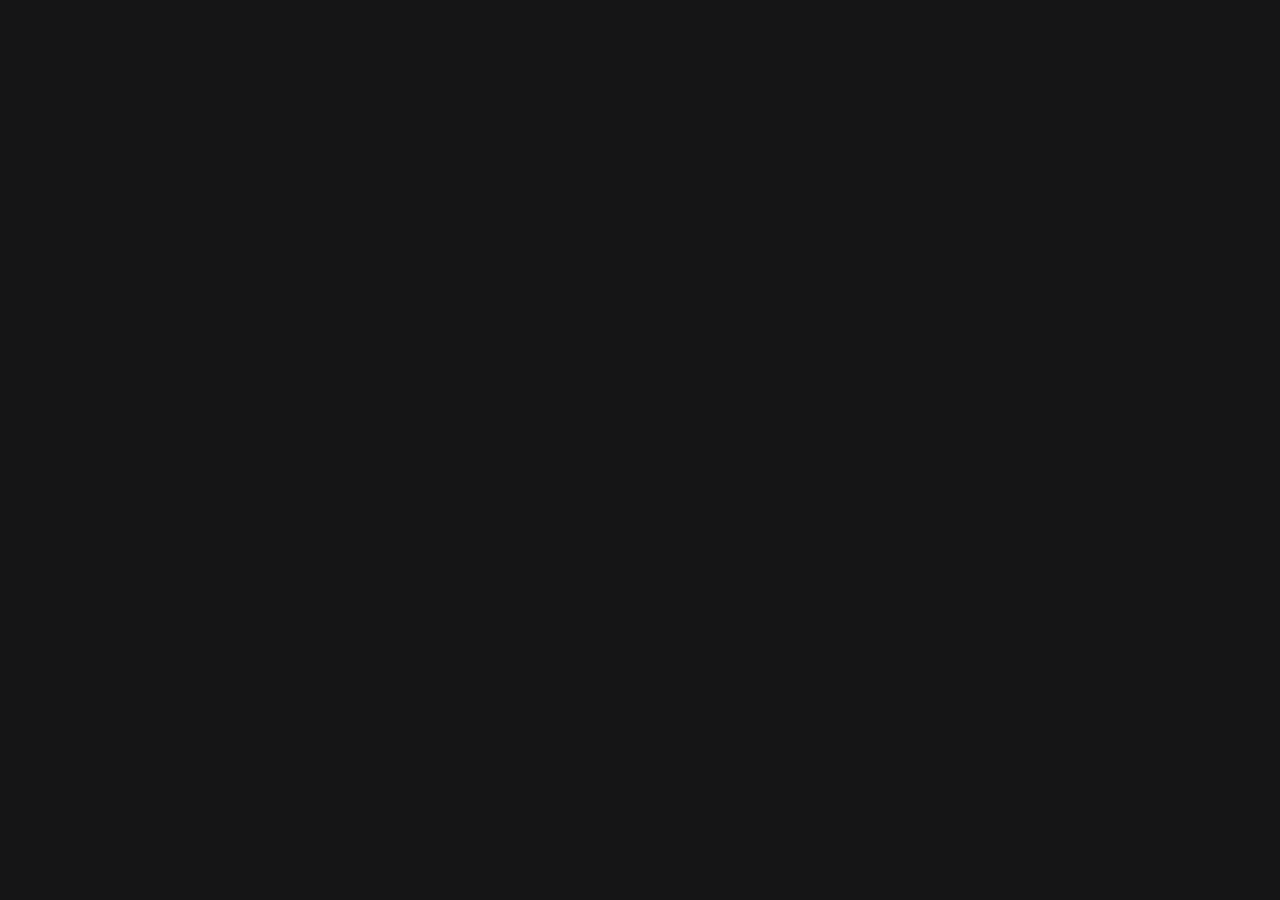
==== targaryen-family-tree-static/index.html @ f16cd8fd "Add static Angular build folder and update central menu link" ====
<!doctype html>
<html lang="en" data-beasties-container>
<head>
  <meta charset="utf-8">
  <title>TargaryenFamilyTree</title>
  <base href="/meusite/targaryen-family-tree/">
  <meta name="viewport" content="width=device-width, initial-scale=1">
  <link rel="icon" type="image/x-icon" href="favicon.ico">
<style>html,body{height:100%;margin:0;background:#151516}</style><link rel="stylesheet" href="styles-2ESSEHPA.css" media="print" onload="this.media='all'"><noscript><link rel="stylesheet" href="styles-2ESSEHPA.css"></noscript></head>
<body>
  <app-root></app-root>
<script src="polyfills-B6TNHZQ6.js" type="module"></script><script src="main-ZO7KCV4Q.js" type="module"></script></body>
</html>
---- targaryen-family-tree-static/styles-2ESSEHPA.css ----
html,body{height:100%;margin:0;background:#151516}
---- targaryen-family-tree-static/styles-2ESSEHPA.css ----
html,body{height:100%;margin:0;background:#151516}
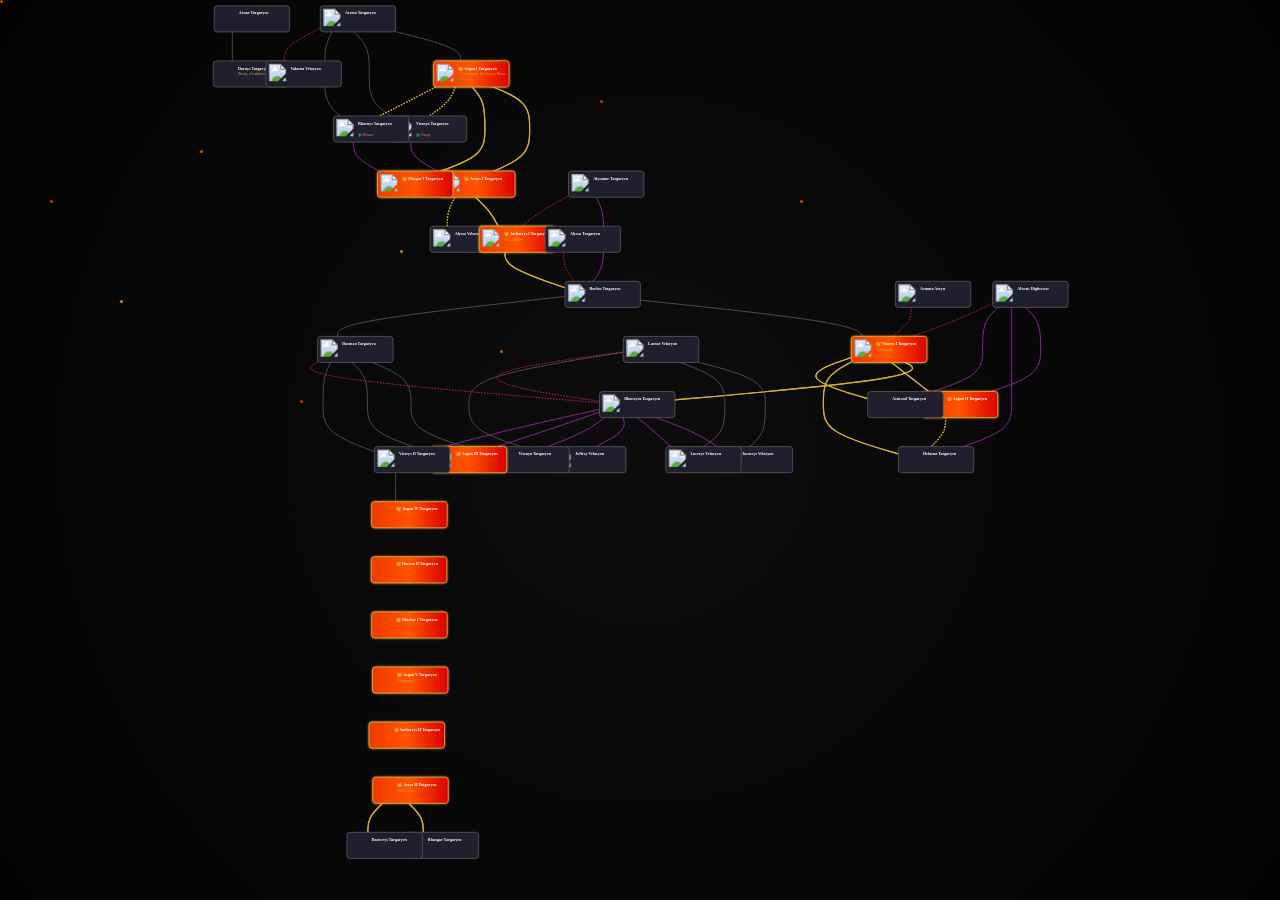
==== commit 9f61d73b: "ajuste no endereço da pagina" ====
--- a/targaryen-family-tree-static/index.html
+++ b/targaryen-family-tree-static/index.html
@@ -3,7 +3,7 @@
 <head>
   <meta charset="utf-8">
   <title>TargaryenFamilyTree</title>
-  <base href="/meusite/targaryen-family-tree/">
+  <base href="./">
   <meta name="viewport" content="width=device-width, initial-scale=1">
   <link rel="icon" type="image/x-icon" href="favicon.ico">
 <style>html,body{height:100%;margin:0;background:#151516}</style><link rel="stylesheet" href="styles-2ESSEHPA.css" media="print" onload="this.media='all'"><noscript><link rel="stylesheet" href="styles-2ESSEHPA.css"></noscript></head>
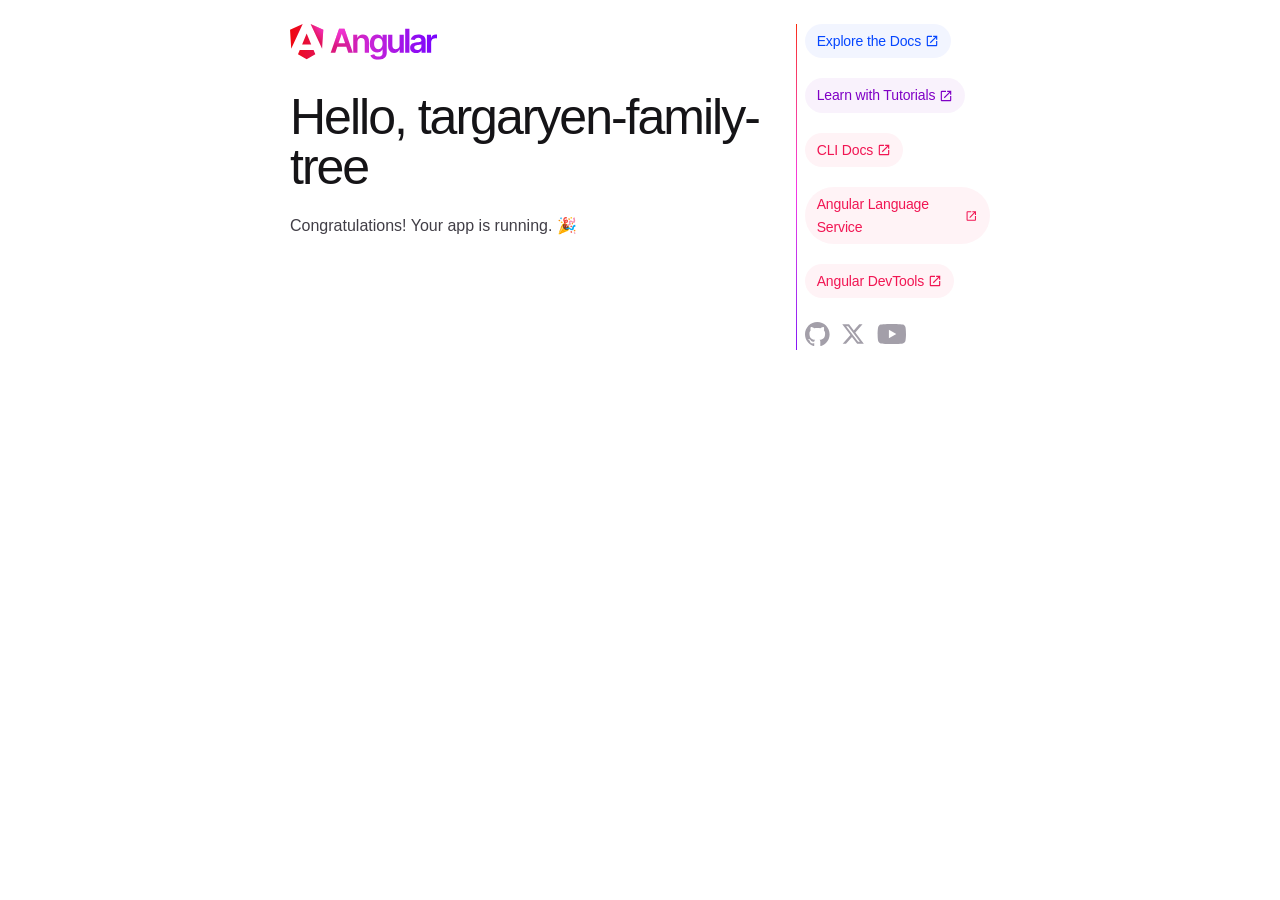
==== commit 4d7780e9: "Ajustes Targaryen Family Tree" ====
--- a/targaryen-family-tree-static/index.html
+++ b/targaryen-family-tree-static/index.html
@@ -1,13 +1,12 @@
-<!doctype html>
-<html lang="en" data-beasties-container>
-<head>
+<!DOCTYPE html><html lang="en" data-beasties-container><head>
   <meta charset="utf-8">
   <title>TargaryenFamilyTree</title>
   <base href="./">
   <meta name="viewport" content="width=device-width, initial-scale=1">
   <link rel="icon" type="image/x-icon" href="favicon.ico">
-<style>html,body{height:100%;margin:0;background:#151516}</style><link rel="stylesheet" href="styles-2ESSEHPA.css" media="print" onload="this.media='all'"><noscript><link rel="stylesheet" href="styles-2ESSEHPA.css"></noscript></head>
-<body>
-  <app-root></app-root>
-<script src="polyfills-B6TNHZQ6.js" type="module"></script><script src="main-ZO7KCV4Q.js" type="module"></script></body>
-</html>
+<link rel="stylesheet" href="./styles-5INURTSO.css"><style ng-app-id="ng">[_nghost-ng-c245922056]{--bright-blue: oklch(51.01% .274 263.83);--electric-violet: oklch(53.18% .28 296.97);--french-violet: oklch(47.66% .246 305.88);--vivid-pink: oklch(69.02% .277 332.77);--hot-red: oklch(61.42% .238 15.34);--orange-red: oklch(63.32% .24 31.68);--gray-900: oklch(19.37% .006 300.98);--gray-700: oklch(36.98% .014 302.71);--gray-400: oklch(70.9% .015 304.04);--red-to-pink-to-purple-vertical-gradient: linear-gradient( 180deg, var(--orange-red) 0%, var(--vivid-pink) 50%, var(--electric-violet) 100% );--red-to-pink-to-purple-horizontal-gradient: linear-gradient( 90deg, var(--orange-red) 0%, var(--vivid-pink) 50%, var(--electric-violet) 100% );--pill-accent: var(--bright-blue);font-family:Inter,-apple-system,BlinkMacSystemFont,Segoe UI,Roboto,Helvetica,Arial,sans-serif,"Apple Color Emoji","Segoe UI Emoji",Segoe UI Symbol;box-sizing:border-box;-webkit-font-smoothing:antialiased;-moz-osx-font-smoothing:grayscale}h1[_ngcontent-ng-c245922056]{font-size:3.125rem;color:var(--gray-900);font-weight:500;line-height:100%;letter-spacing:-.125rem;margin:0;font-family:Inter Tight,-apple-system,BlinkMacSystemFont,Segoe UI,Roboto,Helvetica,Arial,sans-serif,"Apple Color Emoji","Segoe UI Emoji",Segoe UI Symbol}p[_ngcontent-ng-c245922056]{margin:0;color:var(--gray-700)}main[_ngcontent-ng-c245922056]{width:100%;min-height:100%;display:flex;justify-content:center;align-items:center;padding:1rem;box-sizing:inherit;position:relative}.angular-logo[_ngcontent-ng-c245922056]{max-width:9.2rem}.content[_ngcontent-ng-c245922056]{display:flex;justify-content:space-around;width:100%;max-width:700px;margin-bottom:3rem}.content[_ngcontent-ng-c245922056]   h1[_ngcontent-ng-c245922056]{margin-top:1.75rem}.content[_ngcontent-ng-c245922056]   p[_ngcontent-ng-c245922056]{margin-top:1.5rem}.divider[_ngcontent-ng-c245922056]{width:1px;background:var(--red-to-pink-to-purple-vertical-gradient);margin-inline:.5rem}.pill-group[_ngcontent-ng-c245922056]{display:flex;flex-direction:column;align-items:start;flex-wrap:wrap;gap:1.25rem}.pill[_ngcontent-ng-c245922056]{display:flex;align-items:center;--pill-accent: var(--bright-blue);background:color-mix(in srgb,var(--pill-accent) 5%,transparent);color:var(--pill-accent);padding-inline:.75rem;padding-block:.375rem;border-radius:2.75rem;border:0;transition:background .3s ease;font-family:var(--inter-font);font-size:.875rem;font-style:normal;font-weight:500;line-height:1.4rem;letter-spacing:-.00875rem;text-decoration:none}.pill[_ngcontent-ng-c245922056]:hover{background:color-mix(in srgb,var(--pill-accent) 15%,transparent)}.pill-group[_ngcontent-ng-c245922056]   .pill[_ngcontent-ng-c245922056]:nth-child(6n+1){--pill-accent: var(--bright-blue)}.pill-group[_ngcontent-ng-c245922056]   .pill[_ngcontent-ng-c245922056]:nth-child(6n+2){--pill-accent: var(--french-violet)}.pill-group[_ngcontent-ng-c245922056]   .pill[_ngcontent-ng-c245922056]:nth-child(6n+3), .pill-group[_ngcontent-ng-c245922056]   .pill[_ngcontent-ng-c245922056]:nth-child(6n+4), .pill-group[_ngcontent-ng-c245922056]   .pill[_ngcontent-ng-c245922056]:nth-child(6n+5){--pill-accent: var(--hot-red)}.pill-group[_ngcontent-ng-c245922056]   svg[_ngcontent-ng-c245922056]{margin-inline-start:.25rem}.social-links[_ngcontent-ng-c245922056]{display:flex;align-items:center;gap:.73rem;margin-top:1.5rem}.social-links[_ngcontent-ng-c245922056]   path[_ngcontent-ng-c245922056]{transition:fill .3s ease;fill:var(--gray-400)}.social-links[_ngcontent-ng-c245922056]   a[_ngcontent-ng-c245922056]:hover   svg[_ngcontent-ng-c245922056]   path[_ngcontent-ng-c245922056]{fill:var(--gray-900)}@media screen and (max-width: 650px){.content[_ngcontent-ng-c245922056]{flex-direction:column;width:max-content}.divider[_ngcontent-ng-c245922056]{height:1px;width:100%;background:var(--red-to-pink-to-purple-horizontal-gradient);margin-block:1.5rem}}</style></head>
+<body><!--nghm-->
+  <app-root ng-version="19.2.18" _nghost-ng-c245922056 ngh="0" ng-server-context="ssg"><main _ngcontent-ng-c245922056 class="main"><div _ngcontent-ng-c245922056 class="content"><div _ngcontent-ng-c245922056 class="left-side"><svg _ngcontent-ng-c245922056="" xmlns="http://www.w3.org/2000/svg" viewBox="0 0 982 239" fill="none" class="angular-logo"><g _ngcontent-ng-c245922056="" clip-path="url(#a)"><path _ngcontent-ng-c245922056="" fill="url(#b)" d="M388.676 191.625h30.849L363.31 31.828h-35.758l-56.215 159.797h30.848l13.174-39.356h60.061l13.256 39.356Zm-65.461-62.675 21.602-64.311h1.227l21.602 64.311h-44.431Zm126.831-7.527v70.202h-28.23V71.839h27.002v20.374h1.392c2.782-6.71 7.2-12.028 13.255-15.956 6.056-3.927 13.584-5.89 22.503-5.89 8.264 0 15.465 1.8 21.684 5.318 6.137 3.518 10.964 8.673 14.319 15.382 3.437 6.71 5.074 14.81 4.992 24.383v76.175h-28.23v-71.92c0-8.019-2.046-14.237-6.219-18.819-4.173-4.5-9.819-6.791-17.102-6.791-4.91 0-9.328 1.063-13.174 3.272-3.846 2.128-6.792 5.237-9.001 9.328-2.046 4.009-3.191 8.918-3.191 14.728ZM589.233 239c-10.147 0-18.82-1.391-26.103-4.091-7.282-2.7-13.092-6.382-17.511-10.964-4.418-4.582-7.528-9.655-9.164-15.219l25.448-6.136c1.145 2.372 2.782 4.663 4.991 6.954 2.209 2.291 5.155 4.255 8.837 5.81 3.683 1.554 8.428 2.291 14.074 2.291 8.019 0 14.647-1.964 19.884-5.81 5.237-3.845 7.856-10.227 7.856-19.064v-22.665h-1.391c-1.473 2.946-3.601 5.892-6.383 9.001-2.782 3.109-6.464 5.645-10.965 7.691-4.582 2.046-10.228 3.109-17.101 3.109-9.165 0-17.511-2.209-25.039-6.545-7.446-4.337-13.42-10.883-17.757-19.474-4.418-8.673-6.628-19.473-6.628-32.565 0-13.091 2.21-24.301 6.628-33.383 4.419-9.082 10.311-15.955 17.839-20.7 7.528-4.746 15.874-7.037 25.039-7.037 7.037 0 12.846 1.145 17.347 3.518 4.582 2.373 8.182 5.236 10.883 8.51 2.7 3.272 4.746 6.382 6.137 9.327h1.554v-19.8h27.821v121.749c0 10.228-2.454 18.737-7.364 25.447-4.91 6.709-11.538 11.7-20.048 15.055-8.509 3.355-18.165 4.991-28.884 4.991Zm.245-71.266c5.974 0 11.047-1.473 15.302-4.337 4.173-2.945 7.446-7.118 9.573-12.519 2.21-5.482 3.274-12.027 3.274-19.637 0-7.609-1.064-14.155-3.274-19.8-2.127-5.646-5.318-10.064-9.491-13.255-4.174-3.11-9.329-4.746-15.384-4.746s-11.537 1.636-15.792 4.91c-4.173 3.272-7.365 7.772-9.492 13.418-2.128 5.727-3.191 12.191-3.191 19.392 0 7.2 1.063 13.745 3.273 19.228 2.127 5.482 5.318 9.736 9.573 12.764 4.174 3.027 9.41 4.582 15.629 4.582Zm141.56-26.51V71.839h28.23v119.786h-27.412v-21.273h-1.227c-2.7 6.709-7.119 12.191-13.338 16.446-6.137 4.255-13.747 6.382-22.748 6.382-7.855 0-14.81-1.718-20.783-5.237-5.974-3.518-10.72-8.591-14.075-15.382-3.355-6.709-5.073-14.891-5.073-24.464V71.839h28.312v71.921c0 7.609 2.046 13.664 6.219 18.083 4.173 4.5 9.655 6.709 16.365 6.709 4.173 0 8.183-.982 12.111-3.028 3.927-2.045 7.118-5.072 9.655-9.082 2.537-4.091 3.764-9.164 3.764-15.218Zm65.707-109.395v159.796h-28.23V31.828h28.23Zm44.841 162.169c-7.61 0-14.402-1.391-20.457-4.091-6.055-2.7-10.883-6.791-14.32-12.109-3.518-5.319-5.237-11.946-5.237-19.801 0-6.791 1.228-12.355 3.765-16.773 2.536-4.419 5.891-7.937 10.228-10.637 4.337-2.618 9.164-4.664 14.647-6.055 5.4-1.391 11.046-2.373 16.856-3.027 7.037-.737 12.683-1.391 17.102-1.964 4.337-.573 7.528-1.555 9.574-2.782 1.963-1.309 3.027-3.273 3.027-5.973v-.491c0-5.891-1.718-10.391-5.237-13.664-3.518-3.191-8.51-4.828-15.056-4.828-6.955 0-12.356 1.473-16.447 4.5-4.009 3.028-6.71 6.546-8.183 10.719l-26.348-3.764c2.046-7.282 5.483-13.336 10.31-18.328 4.746-4.909 10.638-8.59 17.511-11.045 6.955-2.455 14.565-3.682 22.912-3.682 5.809 0 11.537.654 17.265 2.045s10.965 3.6 15.711 6.71c4.746 3.109 8.51 7.282 11.455 12.6 2.864 5.318 4.337 11.946 4.337 19.883v80.184h-27.166v-16.446h-.9c-1.719 3.355-4.092 6.464-7.201 9.328-3.109 2.864-6.955 5.237-11.619 6.955-4.828 1.718-10.229 2.536-16.529 2.536Zm7.364-20.701c5.646 0 10.556-1.145 14.729-3.354 4.173-2.291 7.364-5.237 9.655-9.001 2.292-3.763 3.355-7.854 3.355-12.273v-14.155c-.9.737-2.373 1.391-4.5 2.046-2.128.654-4.419 1.145-7.037 1.636-2.619.491-5.155.9-7.692 1.227-2.537.328-4.746.655-6.628.901-4.173.572-8.019 1.472-11.292 2.781-3.355 1.31-5.973 3.11-7.855 5.401-1.964 2.291-2.864 5.318-2.864 8.918 0 5.237 1.882 9.164 5.728 11.782 3.682 2.782 8.51 4.091 14.401 4.091Zm64.643 18.328V71.839h27.412v19.965h1.227c2.21-6.955 5.974-12.274 11.292-16.038 5.319-3.763 11.456-5.645 18.329-5.645 1.555 0 3.355.082 5.237.163 1.964.164 3.601.328 4.91.573v25.938c-1.227-.41-3.109-.819-5.646-1.146a58.814 58.814 0 0 0-7.446-.49c-5.155 0-9.738 1.145-13.829 3.354-4.091 2.209-7.282 5.236-9.655 9.164-2.373 3.927-3.519 8.427-3.519 13.5v70.448h-28.312ZM222.077 39.192l-8.019 125.923L137.387 0l84.69 39.192Zm-53.105 162.825-57.933 33.056-57.934-33.056 11.783-28.556h92.301l11.783 28.556ZM111.039 62.675l30.357 73.803H80.681l30.358-73.803ZM7.937 165.115 0 39.192 84.69 0 7.937 165.115Z"/><path _ngcontent-ng-c245922056="" fill="url(#c)" d="M388.676 191.625h30.849L363.31 31.828h-35.758l-56.215 159.797h30.848l13.174-39.356h60.061l13.256 39.356Zm-65.461-62.675 21.602-64.311h1.227l21.602 64.311h-44.431Zm126.831-7.527v70.202h-28.23V71.839h27.002v20.374h1.392c2.782-6.71 7.2-12.028 13.255-15.956 6.056-3.927 13.584-5.89 22.503-5.89 8.264 0 15.465 1.8 21.684 5.318 6.137 3.518 10.964 8.673 14.319 15.382 3.437 6.71 5.074 14.81 4.992 24.383v76.175h-28.23v-71.92c0-8.019-2.046-14.237-6.219-18.819-4.173-4.5-9.819-6.791-17.102-6.791-4.91 0-9.328 1.063-13.174 3.272-3.846 2.128-6.792 5.237-9.001 9.328-2.046 4.009-3.191 8.918-3.191 14.728ZM589.233 239c-10.147 0-18.82-1.391-26.103-4.091-7.282-2.7-13.092-6.382-17.511-10.964-4.418-4.582-7.528-9.655-9.164-15.219l25.448-6.136c1.145 2.372 2.782 4.663 4.991 6.954 2.209 2.291 5.155 4.255 8.837 5.81 3.683 1.554 8.428 2.291 14.074 2.291 8.019 0 14.647-1.964 19.884-5.81 5.237-3.845 7.856-10.227 7.856-19.064v-22.665h-1.391c-1.473 2.946-3.601 5.892-6.383 9.001-2.782 3.109-6.464 5.645-10.965 7.691-4.582 2.046-10.228 3.109-17.101 3.109-9.165 0-17.511-2.209-25.039-6.545-7.446-4.337-13.42-10.883-17.757-19.474-4.418-8.673-6.628-19.473-6.628-32.565 0-13.091 2.21-24.301 6.628-33.383 4.419-9.082 10.311-15.955 17.839-20.7 7.528-4.746 15.874-7.037 25.039-7.037 7.037 0 12.846 1.145 17.347 3.518 4.582 2.373 8.182 5.236 10.883 8.51 2.7 3.272 4.746 6.382 6.137 9.327h1.554v-19.8h27.821v121.749c0 10.228-2.454 18.737-7.364 25.447-4.91 6.709-11.538 11.7-20.048 15.055-8.509 3.355-18.165 4.991-28.884 4.991Zm.245-71.266c5.974 0 11.047-1.473 15.302-4.337 4.173-2.945 7.446-7.118 9.573-12.519 2.21-5.482 3.274-12.027 3.274-19.637 0-7.609-1.064-14.155-3.274-19.8-2.127-5.646-5.318-10.064-9.491-13.255-4.174-3.11-9.329-4.746-15.384-4.746s-11.537 1.636-15.792 4.91c-4.173 3.272-7.365 7.772-9.492 13.418-2.128 5.727-3.191 12.191-3.191 19.392 0 7.2 1.063 13.745 3.273 19.228 2.127 5.482 5.318 9.736 9.573 12.764 4.174 3.027 9.41 4.582 15.629 4.582Zm141.56-26.51V71.839h28.23v119.786h-27.412v-21.273h-1.227c-2.7 6.709-7.119 12.191-13.338 16.446-6.137 4.255-13.747 6.382-22.748 6.382-7.855 0-14.81-1.718-20.783-5.237-5.974-3.518-10.72-8.591-14.075-15.382-3.355-6.709-5.073-14.891-5.073-24.464V71.839h28.312v71.921c0 7.609 2.046 13.664 6.219 18.083 4.173 4.5 9.655 6.709 16.365 6.709 4.173 0 8.183-.982 12.111-3.028 3.927-2.045 7.118-5.072 9.655-9.082 2.537-4.091 3.764-9.164 3.764-15.218Zm65.707-109.395v159.796h-28.23V31.828h28.23Zm44.841 162.169c-7.61 0-14.402-1.391-20.457-4.091-6.055-2.7-10.883-6.791-14.32-12.109-3.518-5.319-5.237-11.946-5.237-19.801 0-6.791 1.228-12.355 3.765-16.773 2.536-4.419 5.891-7.937 10.228-10.637 4.337-2.618 9.164-4.664 14.647-6.055 5.4-1.391 11.046-2.373 16.856-3.027 7.037-.737 12.683-1.391 17.102-1.964 4.337-.573 7.528-1.555 9.574-2.782 1.963-1.309 3.027-3.273 3.027-5.973v-.491c0-5.891-1.718-10.391-5.237-13.664-3.518-3.191-8.51-4.828-15.056-4.828-6.955 0-12.356 1.473-16.447 4.5-4.009 3.028-6.71 6.546-8.183 10.719l-26.348-3.764c2.046-7.282 5.483-13.336 10.31-18.328 4.746-4.909 10.638-8.59 17.511-11.045 6.955-2.455 14.565-3.682 22.912-3.682 5.809 0 11.537.654 17.265 2.045s10.965 3.6 15.711 6.71c4.746 3.109 8.51 7.282 11.455 12.6 2.864 5.318 4.337 11.946 4.337 19.883v80.184h-27.166v-16.446h-.9c-1.719 3.355-4.092 6.464-7.201 9.328-3.109 2.864-6.955 5.237-11.619 6.955-4.828 1.718-10.229 2.536-16.529 2.536Zm7.364-20.701c5.646 0 10.556-1.145 14.729-3.354 4.173-2.291 7.364-5.237 9.655-9.001 2.292-3.763 3.355-7.854 3.355-12.273v-14.155c-.9.737-2.373 1.391-4.5 2.046-2.128.654-4.419 1.145-7.037 1.636-2.619.491-5.155.9-7.692 1.227-2.537.328-4.746.655-6.628.901-4.173.572-8.019 1.472-11.292 2.781-3.355 1.31-5.973 3.11-7.855 5.401-1.964 2.291-2.864 5.318-2.864 8.918 0 5.237 1.882 9.164 5.728 11.782 3.682 2.782 8.51 4.091 14.401 4.091Zm64.643 18.328V71.839h27.412v19.965h1.227c2.21-6.955 5.974-12.274 11.292-16.038 5.319-3.763 11.456-5.645 18.329-5.645 1.555 0 3.355.082 5.237.163 1.964.164 3.601.328 4.91.573v25.938c-1.227-.41-3.109-.819-5.646-1.146a58.814 58.814 0 0 0-7.446-.49c-5.155 0-9.738 1.145-13.829 3.354-4.091 2.209-7.282 5.236-9.655 9.164-2.373 3.927-3.519 8.427-3.519 13.5v70.448h-28.312ZM222.077 39.192l-8.019 125.923L137.387 0l84.69 39.192Zm-53.105 162.825-57.933 33.056-57.934-33.056 11.783-28.556h92.301l11.783 28.556ZM111.039 62.675l30.357 73.803H80.681l30.358-73.803ZM7.937 165.115 0 39.192 84.69 0 7.937 165.115Z"/></g><defs _ngcontent-ng-c245922056=""><radialGradient _ngcontent-ng-c245922056="" id="c" cx="0" cy="0" r="1" gradientTransform="rotate(118.122 171.182 60.81) scale(205.794)" gradientUnits="userSpaceOnUse"><stop _ngcontent-ng-c245922056="" stop-color="#FF41F8"/><stop _ngcontent-ng-c245922056="" offset=".707" stop-color="#FF41F8" stop-opacity=".5"/><stop _ngcontent-ng-c245922056="" offset="1" stop-color="#FF41F8" stop-opacity="0"/></radialGradient><linearGradient _ngcontent-ng-c245922056="" id="b" x1="0" x2="982" y1="192" y2="192" gradientUnits="userSpaceOnUse"><stop _ngcontent-ng-c245922056="" stop-color="#F0060B"/><stop _ngcontent-ng-c245922056="" offset="0" stop-color="#F0070C"/><stop _ngcontent-ng-c245922056="" offset=".526" stop-color="#CC26D5"/><stop _ngcontent-ng-c245922056="" offset="1" stop-color="#7702FF"/></linearGradient><clipPath _ngcontent-ng-c245922056="" id="a"><path _ngcontent-ng-c245922056="" fill="#fff" d="M0 0h982v239H0z"/></clipPath></defs></svg><h1 _ngcontent-ng-c245922056>Hello, targaryen-family-tree</h1><p _ngcontent-ng-c245922056>Congratulations! Your app is running. 🎉</p></div><div _ngcontent-ng-c245922056 role="separator" aria-label="Divider" class="divider"></div><div _ngcontent-ng-c245922056 class="right-side"><div _ngcontent-ng-c245922056 class="pill-group"><a _ngcontent-ng-c245922056 target="_blank" rel="noopener" class="pill" href="https://angular.dev"><span _ngcontent-ng-c245922056>Explore the Docs</span><svg _ngcontent-ng-c245922056="" xmlns="http://www.w3.org/2000/svg" height="14" viewBox="0 -960 960 960" width="14" fill="currentColor"><path _ngcontent-ng-c245922056="" d="M200-120q-33 0-56.5-23.5T120-200v-560q0-33 23.5-56.5T200-840h280v80H200v560h560v-280h80v280q0 33-23.5 56.5T760-120H200Zm188-212-56-56 372-372H560v-80h280v280h-80v-144L388-332Z"/></svg></a><a _ngcontent-ng-c245922056 target="_blank" rel="noopener" class="pill" href="https://angular.dev/tutorials"><span _ngcontent-ng-c245922056>Learn with Tutorials</span><svg _ngcontent-ng-c245922056="" xmlns="http://www.w3.org/2000/svg" height="14" viewBox="0 -960 960 960" width="14" fill="currentColor"><path _ngcontent-ng-c245922056="" d="M200-120q-33 0-56.5-23.5T120-200v-560q0-33 23.5-56.5T200-840h280v80H200v560h560v-280h80v280q0 33-23.5 56.5T760-120H200Zm188-212-56-56 372-372H560v-80h280v280h-80v-144L388-332Z"/></svg></a><a _ngcontent-ng-c245922056 target="_blank" rel="noopener" class="pill" href="https://angular.dev/tools/cli"><span _ngcontent-ng-c245922056>CLI Docs</span><svg _ngcontent-ng-c245922056="" xmlns="http://www.w3.org/2000/svg" height="14" viewBox="0 -960 960 960" width="14" fill="currentColor"><path _ngcontent-ng-c245922056="" d="M200-120q-33 0-56.5-23.5T120-200v-560q0-33 23.5-56.5T200-840h280v80H200v560h560v-280h80v280q0 33-23.5 56.5T760-120H200Zm188-212-56-56 372-372H560v-80h280v280h-80v-144L388-332Z"/></svg></a><a _ngcontent-ng-c245922056 target="_blank" rel="noopener" class="pill" href="https://angular.dev/tools/language-service"><span _ngcontent-ng-c245922056>Angular Language Service</span><svg _ngcontent-ng-c245922056="" xmlns="http://www.w3.org/2000/svg" height="14" viewBox="0 -960 960 960" width="14" fill="currentColor"><path _ngcontent-ng-c245922056="" d="M200-120q-33 0-56.5-23.5T120-200v-560q0-33 23.5-56.5T200-840h280v80H200v560h560v-280h80v280q0 33-23.5 56.5T760-120H200Zm188-212-56-56 372-372H560v-80h280v280h-80v-144L388-332Z"/></svg></a><a _ngcontent-ng-c245922056 target="_blank" rel="noopener" class="pill" href="https://angular.dev/tools/devtools"><span _ngcontent-ng-c245922056>Angular DevTools</span><svg _ngcontent-ng-c245922056="" xmlns="http://www.w3.org/2000/svg" height="14" viewBox="0 -960 960 960" width="14" fill="currentColor"><path _ngcontent-ng-c245922056="" d="M200-120q-33 0-56.5-23.5T120-200v-560q0-33 23.5-56.5T200-840h280v80H200v560h560v-280h80v280q0 33-23.5 56.5T760-120H200Zm188-212-56-56 372-372H560v-80h280v280h-80v-144L388-332Z"/></svg></a><!----></div><div _ngcontent-ng-c245922056 class="social-links"><a _ngcontent-ng-c245922056 href="https://github.com/angular/angular" aria-label="Github" target="_blank" rel="noopener"><svg _ngcontent-ng-c245922056="" width="25" height="24" viewBox="0 0 25 24" fill="none" xmlns="http://www.w3.org/2000/svg" alt="Github"><path _ngcontent-ng-c245922056="" d="M12.3047 0C5.50634 0 0 5.50942 0 12.3047C0 17.7423 3.52529 22.3535 8.41332 23.9787C9.02856 24.0946 9.25414 23.7142 9.25414 23.3871C9.25414 23.0949 9.24389 22.3207 9.23876 21.2953C5.81601 22.0377 5.09414 19.6444 5.09414 19.6444C4.53427 18.2243 3.72524 17.8449 3.72524 17.8449C2.61064 17.082 3.81137 17.0973 3.81137 17.0973C5.04697 17.1835 5.69604 18.3647 5.69604 18.3647C6.79321 20.2463 8.57636 19.7029 9.27978 19.3881C9.39052 18.5924 9.70736 18.0499 10.0591 17.7423C7.32641 17.4347 4.45429 16.3765 4.45429 11.6618C4.45429 10.3185 4.9311 9.22133 5.72065 8.36C5.58222 8.04931 5.16694 6.79833 5.82831 5.10337C5.82831 5.10337 6.85883 4.77319 9.2121 6.36459C10.1965 6.09082 11.2424 5.95546 12.2883 5.94931C13.3342 5.95546 14.3801 6.09082 15.3644 6.36459C17.7023 4.77319 18.7328 5.10337 18.7328 5.10337C19.3942 6.79833 18.9789 8.04931 18.8559 8.36C19.6403 9.22133 20.1171 10.3185 20.1171 11.6618C20.1171 16.3888 17.2409 17.4296 14.5031 17.7321C14.9338 18.1012 15.3337 18.8559 15.3337 20.0084C15.3337 21.6552 15.3183 22.978 15.3183 23.3779C15.3183 23.7009 15.5336 24.0854 16.1642 23.9623C21.0871 22.3484 24.6094 17.7341 24.6094 12.3047C24.6094 5.50942 19.0999 0 12.3047 0Z"/></svg></a><a _ngcontent-ng-c245922056 href="https://twitter.com/angular" aria-label="Twitter" target="_blank" rel="noopener"><svg _ngcontent-ng-c245922056="" width="24" height="24" viewBox="0 0 24 24" fill="none" xmlns="http://www.w3.org/2000/svg" alt="Twitter"><path _ngcontent-ng-c245922056="" d="M18.244 2.25h3.308l-7.227 8.26 8.502 11.24H16.17l-5.214-6.817L4.99 21.75H1.68l7.73-8.835L1.254 2.25H8.08l4.713 6.231zm-1.161 17.52h1.833L7.084 4.126H5.117z"/></svg></a><a _ngcontent-ng-c245922056 href="https://www.youtube.com/channel/UCbn1OgGei-DV7aSRo_HaAiw" aria-label="Youtube" target="_blank" rel="noopener"><svg _ngcontent-ng-c245922056="" width="29" height="20" viewBox="0 0 29 20" fill="none" xmlns="http://www.w3.org/2000/svg" alt="Youtube"><path _ngcontent-ng-c245922056="" fill-rule="evenodd" clip-rule="evenodd" d="M27.4896 1.52422C27.9301 1.96749 28.2463 2.51866 28.4068 3.12258C29.0004 5.35161 29.0004 10 29.0004 10C29.0004 10 29.0004 14.6484 28.4068 16.8774C28.2463 17.4813 27.9301 18.0325 27.4896 18.4758C27.0492 18.9191 26.5 19.2389 25.8972 19.4032C23.6778 20 14.8068 20 14.8068 20C14.8068 20 5.93586 20 3.71651 19.4032C3.11363 19.2389 2.56449 18.9191 2.12405 18.4758C1.68361 18.0325 1.36732 17.4813 1.20683 16.8774C0.613281 14.6484 0.613281 10 0.613281 10C0.613281 10 0.613281 5.35161 1.20683 3.12258C1.36732 2.51866 1.68361 1.96749 2.12405 1.52422C2.56449 1.08095 3.11363 0.76113 3.71651 0.596774C5.93586 0 14.8068 0 14.8068 0C14.8068 0 23.6778 0 25.8972 0.596774C26.5 0.76113 27.0492 1.08095 27.4896 1.52422ZM19.3229 10L11.9036 5.77905V14.221L19.3229 10Z"/></svg></a></div></div></div></main><router-outlet _ngcontent-ng-c245922056></router-outlet><!----></app-root>
+<script src="./polyfills-B6TNHZQ6.js" type="module"></script><script src="./main-GYUIXG74.js" type="module"></script>
+
+<script id="ng-state" type="application/json">{"__nghData__":[{"t":{"27":"t0"},"c":{"27":[{"i":"t0","r":1,"x":5}],"38":[]}}]}</script></body></html>
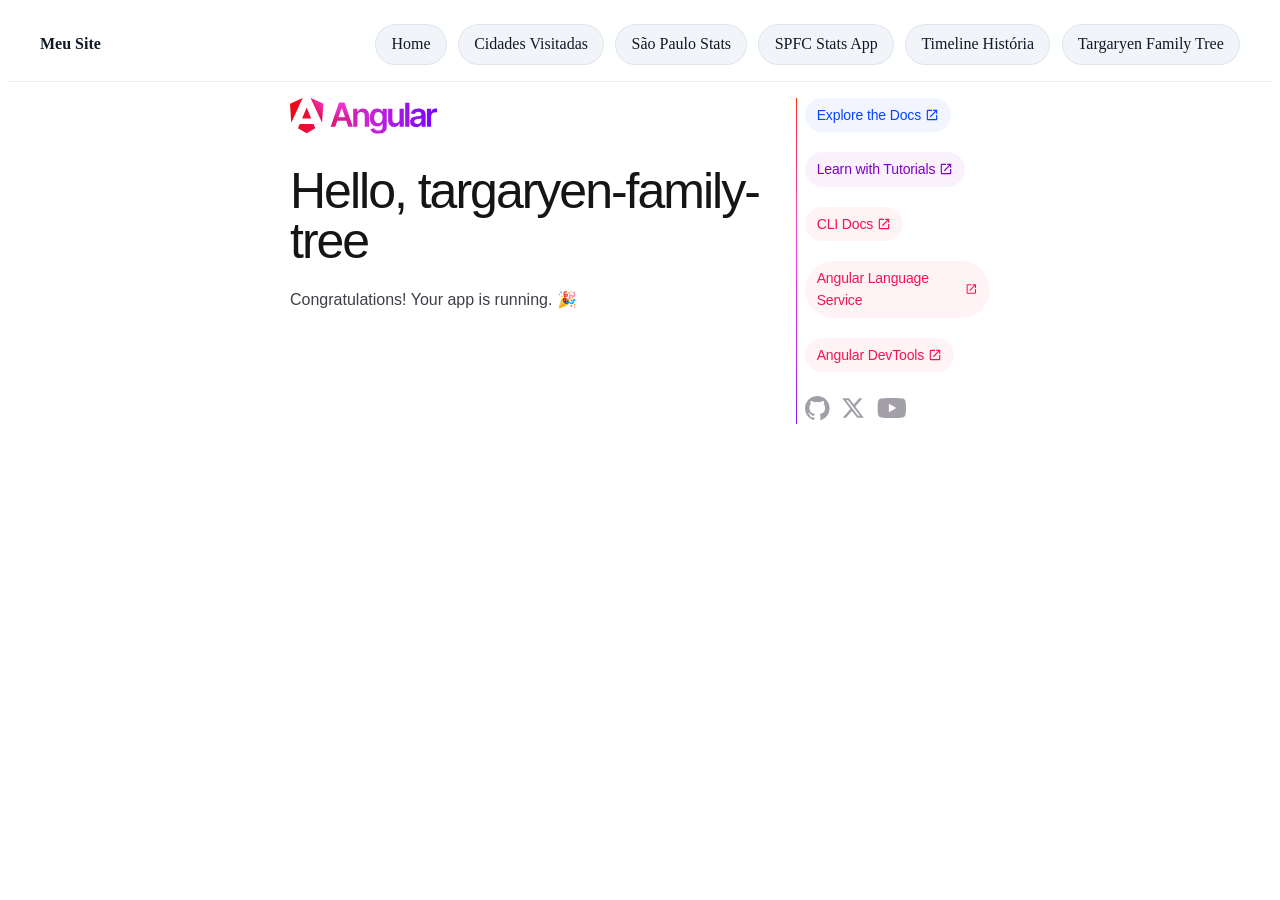
==== commit f6a53706: "barra superior e todos os subsites" ====
--- a/targaryen-family-tree-static/index.html
+++ b/targaryen-family-tree-static/index.html
@@ -4,8 +4,31 @@
   <base href="./">
   <meta name="viewport" content="width=device-width, initial-scale=1">
   <link rel="icon" type="image/x-icon" href="favicon.ico">
-<link rel="stylesheet" href="./styles-5INURTSO.css"><style ng-app-id="ng">[_nghost-ng-c245922056]{--bright-blue: oklch(51.01% .274 263.83);--electric-violet: oklch(53.18% .28 296.97);--french-violet: oklch(47.66% .246 305.88);--vivid-pink: oklch(69.02% .277 332.77);--hot-red: oklch(61.42% .238 15.34);--orange-red: oklch(63.32% .24 31.68);--gray-900: oklch(19.37% .006 300.98);--gray-700: oklch(36.98% .014 302.71);--gray-400: oklch(70.9% .015 304.04);--red-to-pink-to-purple-vertical-gradient: linear-gradient( 180deg, var(--orange-red) 0%, var(--vivid-pink) 50%, var(--electric-violet) 100% );--red-to-pink-to-purple-horizontal-gradient: linear-gradient( 90deg, var(--orange-red) 0%, var(--vivid-pink) 50%, var(--electric-violet) 100% );--pill-accent: var(--bright-blue);font-family:Inter,-apple-system,BlinkMacSystemFont,Segoe UI,Roboto,Helvetica,Arial,sans-serif,"Apple Color Emoji","Segoe UI Emoji",Segoe UI Symbol;box-sizing:border-box;-webkit-font-smoothing:antialiased;-moz-osx-font-smoothing:grayscale}h1[_ngcontent-ng-c245922056]{font-size:3.125rem;color:var(--gray-900);font-weight:500;line-height:100%;letter-spacing:-.125rem;margin:0;font-family:Inter Tight,-apple-system,BlinkMacSystemFont,Segoe UI,Roboto,Helvetica,Arial,sans-serif,"Apple Color Emoji","Segoe UI Emoji",Segoe UI Symbol}p[_ngcontent-ng-c245922056]{margin:0;color:var(--gray-700)}main[_ngcontent-ng-c245922056]{width:100%;min-height:100%;display:flex;justify-content:center;align-items:center;padding:1rem;box-sizing:inherit;position:relative}.angular-logo[_ngcontent-ng-c245922056]{max-width:9.2rem}.content[_ngcontent-ng-c245922056]{display:flex;justify-content:space-around;width:100%;max-width:700px;margin-bottom:3rem}.content[_ngcontent-ng-c245922056]   h1[_ngcontent-ng-c245922056]{margin-top:1.75rem}.content[_ngcontent-ng-c245922056]   p[_ngcontent-ng-c245922056]{margin-top:1.5rem}.divider[_ngcontent-ng-c245922056]{width:1px;background:var(--red-to-pink-to-purple-vertical-gradient);margin-inline:.5rem}.pill-group[_ngcontent-ng-c245922056]{display:flex;flex-direction:column;align-items:start;flex-wrap:wrap;gap:1.25rem}.pill[_ngcontent-ng-c245922056]{display:flex;align-items:center;--pill-accent: var(--bright-blue);background:color-mix(in srgb,var(--pill-accent) 5%,transparent);color:var(--pill-accent);padding-inline:.75rem;padding-block:.375rem;border-radius:2.75rem;border:0;transition:background .3s ease;font-family:var(--inter-font);font-size:.875rem;font-style:normal;font-weight:500;line-height:1.4rem;letter-spacing:-.00875rem;text-decoration:none}.pill[_ngcontent-ng-c245922056]:hover{background:color-mix(in srgb,var(--pill-accent) 15%,transparent)}.pill-group[_ngcontent-ng-c245922056]   .pill[_ngcontent-ng-c245922056]:nth-child(6n+1){--pill-accent: var(--bright-blue)}.pill-group[_ngcontent-ng-c245922056]   .pill[_ngcontent-ng-c245922056]:nth-child(6n+2){--pill-accent: var(--french-violet)}.pill-group[_ngcontent-ng-c245922056]   .pill[_ngcontent-ng-c245922056]:nth-child(6n+3), .pill-group[_ngcontent-ng-c245922056]   .pill[_ngcontent-ng-c245922056]:nth-child(6n+4), .pill-group[_ngcontent-ng-c245922056]   .pill[_ngcontent-ng-c245922056]:nth-child(6n+5){--pill-accent: var(--hot-red)}.pill-group[_ngcontent-ng-c245922056]   svg[_ngcontent-ng-c245922056]{margin-inline-start:.25rem}.social-links[_ngcontent-ng-c245922056]{display:flex;align-items:center;gap:.73rem;margin-top:1.5rem}.social-links[_ngcontent-ng-c245922056]   path[_ngcontent-ng-c245922056]{transition:fill .3s ease;fill:var(--gray-400)}.social-links[_ngcontent-ng-c245922056]   a[_ngcontent-ng-c245922056]:hover   svg[_ngcontent-ng-c245922056]   path[_ngcontent-ng-c245922056]{fill:var(--gray-900)}@media screen and (max-width: 650px){.content[_ngcontent-ng-c245922056]{flex-direction:column;width:max-content}.divider[_ngcontent-ng-c245922056]{height:1px;width:100%;background:var(--red-to-pink-to-purple-horizontal-gradient);margin-block:1.5rem}}</style></head>
+<link rel="stylesheet" href="./styles-5INURTSO.css">
+  <style>
+    .site-menu { position: sticky; top: 0; z-index: 1000; background: rgba(255,255,255,0.98); border-bottom: 1px solid rgba(148,163,184,0.2); backdrop-filter: blur(10px); }
+    .site-menu__inner { display: flex; align-items: center; justify-content: space-between; gap: 1rem; max-width: 1200px; margin: 0 auto; padding: 1rem 1.25rem; }
+    .site-menu__brand { color: #111827; font-weight: 700; text-decoration: none; }
+    .site-menu__nav { display: flex; flex-wrap: wrap; gap: 0.7rem; justify-content: flex-end; }
+    .site-menu__nav a { padding: 0.65rem 0.95rem; border-radius: 999px; background: rgba(241,245,249,0.95); color: #111827; text-decoration: none; border: 1px solid rgba(148,163,184,0.18); transition: transform 180ms ease, background 180ms ease, border-color 180ms ease; }
+    .site-menu__nav a:hover { background: rgba(226,232,240,0.95); transform: translateY(-1px); border-color: rgba(148,163,184,0.28); }
+    @media (max-width: 720px) { .site-menu__inner { flex-direction: column; align-items: flex-start; } .site-menu__nav { width: 100%; justify-content: center; } }
+  </style>
+  <style ng-app-id="ng">[_nghost-ng-c245922056]{--bright-blue: oklch(51.01% .274 263.83);--electric-violet: oklch(53.18% .28 296.97);--french-violet: oklch(47.66% .246 305.88);--vivid-pink: oklch(69.02% .277 332.77);--hot-red: oklch(61.42% .238 15.34);--orange-red: oklch(63.32% .24 31.68);--gray-900: oklch(19.37% .006 300.98);--gray-700: oklch(36.98% .014 302.71);--gray-400: oklch(70.9% .015 304.04);--red-to-pink-to-purple-vertical-gradient: linear-gradient( 180deg, var(--orange-red) 0%, var(--vivid-pink) 50%, var(--electric-violet) 100% );--red-to-pink-to-purple-horizontal-gradient: linear-gradient( 90deg, var(--orange-red) 0%, var(--vivid-pink) 50%, var(--electric-violet) 100% );--pill-accent: var(--bright-blue);font-family:Inter,-apple-system,BlinkMacSystemFont,Segoe UI,Roboto,Helvetica,Arial,sans-serif,"Apple Color Emoji","Segoe UI Emoji",Segoe UI Symbol;box-sizing:border-box;-webkit-font-smoothing:antialiased;-moz-osx-font-smoothing:grayscale}h1[_ngcontent-ng-c245922056]{font-size:3.125rem;color:var(--gray-900);font-weight:500;line-height:100%;letter-spacing:-.125rem;margin:0;font-family:Inter Tight,-apple-system,BlinkMacSystemFont,Segoe UI,Roboto,Helvetica,Arial,sans-serif,"Apple Color Emoji","Segoe UI Emoji",Segoe UI Symbol}p[_ngcontent-ng-c245922056]{margin:0;color:var(--gray-700)}main[_ngcontent-ng-c245922056]{width:100%;min-height:100%;display:flex;justify-content:center;align-items:center;padding:1rem;box-sizing:inherit;position:relative}.angular-logo[_ngcontent-ng-c245922056]{max-width:9.2rem}.content[_ngcontent-ng-c245922056]{display:flex;justify-content:space-around;width:100%;max-width:700px;margin-bottom:3rem}.content[_ngcontent-ng-c245922056]   h1[_ngcontent-ng-c245922056]{margin-top:1.75rem}.content[_ngcontent-ng-c245922056]   p[_ngcontent-ng-c245922056]{margin-top:1.5rem}.divider[_ngcontent-ng-c245922056]{width:1px;background:var(--red-to-pink-to-purple-vertical-gradient);margin-inline:.5rem}.pill-group[_ngcontent-ng-c245922056]{display:flex;flex-direction:column;align-items:start;flex-wrap:wrap;gap:1.25rem}.pill[_ngcontent-ng-c245922056]{display:flex;align-items:center;--pill-accent: var(--bright-blue);background:color-mix(in srgb,var(--pill-accent) 5%,transparent);color:var(--pill-accent);padding-inline:.75rem;padding-block:.375rem;border-radius:2.75rem;border:0;transition:background .3s ease;font-family:var(--inter-font);font-size:.875rem;font-style:normal;font-weight:500;line-height:1.4rem;letter-spacing:-.00875rem;text-decoration:none}.pill[_ngcontent-ng-c245922056]:hover{background:color-mix(in srgb,var(--pill-accent) 15%,transparent)}.pill-group[_ngcontent-ng-c245922056]   .pill[_ngcontent-ng-c245922056]:nth-child(6n+1){--pill-accent: var(--bright-blue)}.pill-group[_ngcontent-ng-c245922056]   .pill[_ngcontent-ng-c245922056]:nth-child(6n+2){--pill-accent: var(--french-violet)}.pill-group[_ngcontent-ng-c245922056]   .pill[_ngcontent-ng-c245922056]:nth-child(6n+3), .pill-group[_ngcontent-ng-c245922056]   .pill[_ngcontent-ng-c245922056]:nth-child(6n+4), .pill-group[_ngcontent-ng-c245922056]   .pill[_ngcontent-ng-c245922056]:nth-child(6n+5){--pill-accent: var(--hot-red)}.pill-group[_ngcontent-ng-c245922056]   svg[_ngcontent-ng-c245922056]{margin-inline-start:.25rem}.social-links[_ngcontent-ng-c245922056]{display:flex;align-items:center;gap:.73rem;margin-top:1.5rem}.social-links[_ngcontent-ng-c245922056]   path[_ngcontent-ng-c245922056]{transition:fill .3s ease;fill:var(--gray-400)}.social-links[_ngcontent-ng-c245922056]   a[_ngcontent-ng-c245922056]:hover   svg[_ngcontent-ng-c245922056]   path[_ngcontent-ng-c245922056]{fill:var(--gray-900)}@media screen and (max-width: 650px){.content[_ngcontent-ng-c245922056]{flex-direction:column;width:max-content}.divider[_ngcontent-ng-c245922056]{height:1px;width:100%;background:var(--red-to-pink-to-purple-horizontal-gradient);margin-block:1.5rem}}</style></head>
 <body><!--nghm-->
+  <header class="site-menu">
+    <div class="site-menu__inner">
+      <a class="site-menu__brand" href="../index.html">Meu Site</a>
+      <nav class="site-menu__nav">
+        <a href="../index.html">Home</a>
+        <a href="../cidades-visitadas/mapa-cidades-sao-paulo.html">Cidades Visitadas</a>
+        <a href="../sao-paulo-stats/sao-paulo-stats.html">São Paulo Stats</a>
+        <a href="../spfc-stats-app/spfc-stats-app.html">SPFC Stats App</a>
+        <a href="../timeline-historia/timeline-historia.html">Timeline História</a>
+        <a href="./">Targaryen Family Tree</a>
+      </nav>
+    </div>
+  </header>
   <app-root ng-version="19.2.18" _nghost-ng-c245922056 ngh="0" ng-server-context="ssg"><main _ngcontent-ng-c245922056 class="main"><div _ngcontent-ng-c245922056 class="content"><div _ngcontent-ng-c245922056 class="left-side"><svg _ngcontent-ng-c245922056="" xmlns="http://www.w3.org/2000/svg" viewBox="0 0 982 239" fill="none" class="angular-logo"><g _ngcontent-ng-c245922056="" clip-path="url(#a)"><path _ngcontent-ng-c245922056="" fill="url(#b)" d="M388.676 191.625h30.849L363.31 31.828h-35.758l-56.215 159.797h30.848l13.174-39.356h60.061l13.256 39.356Zm-65.461-62.675 21.602-64.311h1.227l21.602 64.311h-44.431Zm126.831-7.527v70.202h-28.23V71.839h27.002v20.374h1.392c2.782-6.71 7.2-12.028 13.255-15.956 6.056-3.927 13.584-5.89 22.503-5.89 8.264 0 15.465 1.8 21.684 5.318 6.137 3.518 10.964 8.673 14.319 15.382 3.437 6.71 5.074 14.81 4.992 24.383v76.175h-28.23v-71.92c0-8.019-2.046-14.237-6.219-18.819-4.173-4.5-9.819-6.791-17.102-6.791-4.91 0-9.328 1.063-13.174 3.272-3.846 2.128-6.792 5.237-9.001 9.328-2.046 4.009-3.191 8.918-3.191 14.728ZM589.233 239c-10.147 0-18.82-1.391-26.103-4.091-7.282-2.7-13.092-6.382-17.511-10.964-4.418-4.582-7.528-9.655-9.164-15.219l25.448-6.136c1.145 2.372 2.782 4.663 4.991 6.954 2.209 2.291 5.155 4.255 8.837 5.81 3.683 1.554 8.428 2.291 14.074 2.291 8.019 0 14.647-1.964 19.884-5.81 5.237-3.845 7.856-10.227 7.856-19.064v-22.665h-1.391c-1.473 2.946-3.601 5.892-6.383 9.001-2.782 3.109-6.464 5.645-10.965 7.691-4.582 2.046-10.228 3.109-17.101 3.109-9.165 0-17.511-2.209-25.039-6.545-7.446-4.337-13.42-10.883-17.757-19.474-4.418-8.673-6.628-19.473-6.628-32.565 0-13.091 2.21-24.301 6.628-33.383 4.419-9.082 10.311-15.955 17.839-20.7 7.528-4.746 15.874-7.037 25.039-7.037 7.037 0 12.846 1.145 17.347 3.518 4.582 2.373 8.182 5.236 10.883 8.51 2.7 3.272 4.746 6.382 6.137 9.327h1.554v-19.8h27.821v121.749c0 10.228-2.454 18.737-7.364 25.447-4.91 6.709-11.538 11.7-20.048 15.055-8.509 3.355-18.165 4.991-28.884 4.991Zm.245-71.266c5.974 0 11.047-1.473 15.302-4.337 4.173-2.945 7.446-7.118 9.573-12.519 2.21-5.482 3.274-12.027 3.274-19.637 0-7.609-1.064-14.155-3.274-19.8-2.127-5.646-5.318-10.064-9.491-13.255-4.174-3.11-9.329-4.746-15.384-4.746s-11.537 1.636-15.792 4.91c-4.173 3.272-7.365 7.772-9.492 13.418-2.128 5.727-3.191 12.191-3.191 19.392 0 7.2 1.063 13.745 3.273 19.228 2.127 5.482 5.318 9.736 9.573 12.764 4.174 3.027 9.41 4.582 15.629 4.582Zm141.56-26.51V71.839h28.23v119.786h-27.412v-21.273h-1.227c-2.7 6.709-7.119 12.191-13.338 16.446-6.137 4.255-13.747 6.382-22.748 6.382-7.855 0-14.81-1.718-20.783-5.237-5.974-3.518-10.72-8.591-14.075-15.382-3.355-6.709-5.073-14.891-5.073-24.464V71.839h28.312v71.921c0 7.609 2.046 13.664 6.219 18.083 4.173 4.5 9.655 6.709 16.365 6.709 4.173 0 8.183-.982 12.111-3.028 3.927-2.045 7.118-5.072 9.655-9.082 2.537-4.091 3.764-9.164 3.764-15.218Zm65.707-109.395v159.796h-28.23V31.828h28.23Zm44.841 162.169c-7.61 0-14.402-1.391-20.457-4.091-6.055-2.7-10.883-6.791-14.32-12.109-3.518-5.319-5.237-11.946-5.237-19.801 0-6.791 1.228-12.355 3.765-16.773 2.536-4.419 5.891-7.937 10.228-10.637 4.337-2.618 9.164-4.664 14.647-6.055 5.4-1.391 11.046-2.373 16.856-3.027 7.037-.737 12.683-1.391 17.102-1.964 4.337-.573 7.528-1.555 9.574-2.782 1.963-1.309 3.027-3.273 3.027-5.973v-.491c0-5.891-1.718-10.391-5.237-13.664-3.518-3.191-8.51-4.828-15.056-4.828-6.955 0-12.356 1.473-16.447 4.5-4.009 3.028-6.71 6.546-8.183 10.719l-26.348-3.764c2.046-7.282 5.483-13.336 10.31-18.328 4.746-4.909 10.638-8.59 17.511-11.045 6.955-2.455 14.565-3.682 22.912-3.682 5.809 0 11.537.654 17.265 2.045s10.965 3.6 15.711 6.71c4.746 3.109 8.51 7.282 11.455 12.6 2.864 5.318 4.337 11.946 4.337 19.883v80.184h-27.166v-16.446h-.9c-1.719 3.355-4.092 6.464-7.201 9.328-3.109 2.864-6.955 5.237-11.619 6.955-4.828 1.718-10.229 2.536-16.529 2.536Zm7.364-20.701c5.646 0 10.556-1.145 14.729-3.354 4.173-2.291 7.364-5.237 9.655-9.001 2.292-3.763 3.355-7.854 3.355-12.273v-14.155c-.9.737-2.373 1.391-4.5 2.046-2.128.654-4.419 1.145-7.037 1.636-2.619.491-5.155.9-7.692 1.227-2.537.328-4.746.655-6.628.901-4.173.572-8.019 1.472-11.292 2.781-3.355 1.31-5.973 3.11-7.855 5.401-1.964 2.291-2.864 5.318-2.864 8.918 0 5.237 1.882 9.164 5.728 11.782 3.682 2.782 8.51 4.091 14.401 4.091Zm64.643 18.328V71.839h27.412v19.965h1.227c2.21-6.955 5.974-12.274 11.292-16.038 5.319-3.763 11.456-5.645 18.329-5.645 1.555 0 3.355.082 5.237.163 1.964.164 3.601.328 4.91.573v25.938c-1.227-.41-3.109-.819-5.646-1.146a58.814 58.814 0 0 0-7.446-.49c-5.155 0-9.738 1.145-13.829 3.354-4.091 2.209-7.282 5.236-9.655 9.164-2.373 3.927-3.519 8.427-3.519 13.5v70.448h-28.312ZM222.077 39.192l-8.019 125.923L137.387 0l84.69 39.192Zm-53.105 162.825-57.933 33.056-57.934-33.056 11.783-28.556h92.301l11.783 28.556ZM111.039 62.675l30.357 73.803H80.681l30.358-73.803ZM7.937 165.115 0 39.192 84.69 0 7.937 165.115Z"/><path _ngcontent-ng-c245922056="" fill="url(#c)" d="M388.676 191.625h30.849L363.31 31.828h-35.758l-56.215 159.797h30.848l13.174-39.356h60.061l13.256 39.356Zm-65.461-62.675 21.602-64.311h1.227l21.602 64.311h-44.431Zm126.831-7.527v70.202h-28.23V71.839h27.002v20.374h1.392c2.782-6.71 7.2-12.028 13.255-15.956 6.056-3.927 13.584-5.89 22.503-5.89 8.264 0 15.465 1.8 21.684 5.318 6.137 3.518 10.964 8.673 14.319 15.382 3.437 6.71 5.074 14.81 4.992 24.383v76.175h-28.23v-71.92c0-8.019-2.046-14.237-6.219-18.819-4.173-4.5-9.819-6.791-17.102-6.791-4.91 0-9.328 1.063-13.174 3.272-3.846 2.128-6.792 5.237-9.001 9.328-2.046 4.009-3.191 8.918-3.191 14.728ZM589.233 239c-10.147 0-18.82-1.391-26.103-4.091-7.282-2.7-13.092-6.382-17.511-10.964-4.418-4.582-7.528-9.655-9.164-15.219l25.448-6.136c1.145 2.372 2.782 4.663 4.991 6.954 2.209 2.291 5.155 4.255 8.837 5.81 3.683 1.554 8.428 2.291 14.074 2.291 8.019 0 14.647-1.964 19.884-5.81 5.237-3.845 7.856-10.227 7.856-19.064v-22.665h-1.391c-1.473 2.946-3.601 5.892-6.383 9.001-2.782 3.109-6.464 5.645-10.965 7.691-4.582 2.046-10.228 3.109-17.101 3.109-9.165 0-17.511-2.209-25.039-6.545-7.446-4.337-13.42-10.883-17.757-19.474-4.418-8.673-6.628-19.473-6.628-32.565 0-13.091 2.21-24.301 6.628-33.383 4.419-9.082 10.311-15.955 17.839-20.7 7.528-4.746 15.874-7.037 25.039-7.037 7.037 0 12.846 1.145 17.347 3.518 4.582 2.373 8.182 5.236 10.883 8.51 2.7 3.272 4.746 6.382 6.137 9.327h1.554v-19.8h27.821v121.749c0 10.228-2.454 18.737-7.364 25.447-4.91 6.709-11.538 11.7-20.048 15.055-8.509 3.355-18.165 4.991-28.884 4.991Zm.245-71.266c5.974 0 11.047-1.473 15.302-4.337 4.173-2.945 7.446-7.118 9.573-12.519 2.21-5.482 3.274-12.027 3.274-19.637 0-7.609-1.064-14.155-3.274-19.8-2.127-5.646-5.318-10.064-9.491-13.255-4.174-3.11-9.329-4.746-15.384-4.746s-11.537 1.636-15.792 4.91c-4.173 3.272-7.365 7.772-9.492 13.418-2.128 5.727-3.191 12.191-3.191 19.392 0 7.2 1.063 13.745 3.273 19.228 2.127 5.482 5.318 9.736 9.573 12.764 4.174 3.027 9.41 4.582 15.629 4.582Zm141.56-26.51V71.839h28.23v119.786h-27.412v-21.273h-1.227c-2.7 6.709-7.119 12.191-13.338 16.446-6.137 4.255-13.747 6.382-22.748 6.382-7.855 0-14.81-1.718-20.783-5.237-5.974-3.518-10.72-8.591-14.075-15.382-3.355-6.709-5.073-14.891-5.073-24.464V71.839h28.312v71.921c0 7.609 2.046 13.664 6.219 18.083 4.173 4.5 9.655 6.709 16.365 6.709 4.173 0 8.183-.982 12.111-3.028 3.927-2.045 7.118-5.072 9.655-9.082 2.537-4.091 3.764-9.164 3.764-15.218Zm65.707-109.395v159.796h-28.23V31.828h28.23Zm44.841 162.169c-7.61 0-14.402-1.391-20.457-4.091-6.055-2.7-10.883-6.791-14.32-12.109-3.518-5.319-5.237-11.946-5.237-19.801 0-6.791 1.228-12.355 3.765-16.773 2.536-4.419 5.891-7.937 10.228-10.637 4.337-2.618 9.164-4.664 14.647-6.055 5.4-1.391 11.046-2.373 16.856-3.027 7.037-.737 12.683-1.391 17.102-1.964 4.337-.573 7.528-1.555 9.574-2.782 1.963-1.309 3.027-3.273 3.027-5.973v-.491c0-5.891-1.718-10.391-5.237-13.664-3.518-3.191-8.51-4.828-15.056-4.828-6.955 0-12.356 1.473-16.447 4.5-4.009 3.028-6.71 6.546-8.183 10.719l-26.348-3.764c2.046-7.282 5.483-13.336 10.31-18.328 4.746-4.909 10.638-8.59 17.511-11.045 6.955-2.455 14.565-3.682 22.912-3.682 5.809 0 11.537.654 17.265 2.045s10.965 3.6 15.711 6.71c4.746 3.109 8.51 7.282 11.455 12.6 2.864 5.318 4.337 11.946 4.337 19.883v80.184h-27.166v-16.446h-.9c-1.719 3.355-4.092 6.464-7.201 9.328-3.109 2.864-6.955 5.237-11.619 6.955-4.828 1.718-10.229 2.536-16.529 2.536Zm7.364-20.701c5.646 0 10.556-1.145 14.729-3.354 4.173-2.291 7.364-5.237 9.655-9.001 2.292-3.763 3.355-7.854 3.355-12.273v-14.155c-.9.737-2.373 1.391-4.5 2.046-2.128.654-4.419 1.145-7.037 1.636-2.619.491-5.155.9-7.692 1.227-2.537.328-4.746.655-6.628.901-4.173.572-8.019 1.472-11.292 2.781-3.355 1.31-5.973 3.11-7.855 5.401-1.964 2.291-2.864 5.318-2.864 8.918 0 5.237 1.882 9.164 5.728 11.782 3.682 2.782 8.51 4.091 14.401 4.091Zm64.643 18.328V71.839h27.412v19.965h1.227c2.21-6.955 5.974-12.274 11.292-16.038 5.319-3.763 11.456-5.645 18.329-5.645 1.555 0 3.355.082 5.237.163 1.964.164 3.601.328 4.91.573v25.938c-1.227-.41-3.109-.819-5.646-1.146a58.814 58.814 0 0 0-7.446-.49c-5.155 0-9.738 1.145-13.829 3.354-4.091 2.209-7.282 5.236-9.655 9.164-2.373 3.927-3.519 8.427-3.519 13.5v70.448h-28.312ZM222.077 39.192l-8.019 125.923L137.387 0l84.69 39.192Zm-53.105 162.825-57.933 33.056-57.934-33.056 11.783-28.556h92.301l11.783 28.556ZM111.039 62.675l30.357 73.803H80.681l30.358-73.803ZM7.937 165.115 0 39.192 84.69 0 7.937 165.115Z"/></g><defs _ngcontent-ng-c245922056=""><radialGradient _ngcontent-ng-c245922056="" id="c" cx="0" cy="0" r="1" gradientTransform="rotate(118.122 171.182 60.81) scale(205.794)" gradientUnits="userSpaceOnUse"><stop _ngcontent-ng-c245922056="" stop-color="#FF41F8"/><stop _ngcontent-ng-c245922056="" offset=".707" stop-color="#FF41F8" stop-opacity=".5"/><stop _ngcontent-ng-c245922056="" offset="1" stop-color="#FF41F8" stop-opacity="0"/></radialGradient><linearGradient _ngcontent-ng-c245922056="" id="b" x1="0" x2="982" y1="192" y2="192" gradientUnits="userSpaceOnUse"><stop _ngcontent-ng-c245922056="" stop-color="#F0060B"/><stop _ngcontent-ng-c245922056="" offset="0" stop-color="#F0070C"/><stop _ngcontent-ng-c245922056="" offset=".526" stop-color="#CC26D5"/><stop _ngcontent-ng-c245922056="" offset="1" stop-color="#7702FF"/></linearGradient><clipPath _ngcontent-ng-c245922056="" id="a"><path _ngcontent-ng-c245922056="" fill="#fff" d="M0 0h982v239H0z"/></clipPath></defs></svg><h1 _ngcontent-ng-c245922056>Hello, targaryen-family-tree</h1><p _ngcontent-ng-c245922056>Congratulations! Your app is running. 🎉</p></div><div _ngcontent-ng-c245922056 role="separator" aria-label="Divider" class="divider"></div><div _ngcontent-ng-c245922056 class="right-side"><div _ngcontent-ng-c245922056 class="pill-group"><a _ngcontent-ng-c245922056 target="_blank" rel="noopener" class="pill" href="https://angular.dev"><span _ngcontent-ng-c245922056>Explore the Docs</span><svg _ngcontent-ng-c245922056="" xmlns="http://www.w3.org/2000/svg" height="14" viewBox="0 -960 960 960" width="14" fill="currentColor"><path _ngcontent-ng-c245922056="" d="M200-120q-33 0-56.5-23.5T120-200v-560q0-33 23.5-56.5T200-840h280v80H200v560h560v-280h80v280q0 33-23.5 56.5T760-120H200Zm188-212-56-56 372-372H560v-80h280v280h-80v-144L388-332Z"/></svg></a><a _ngcontent-ng-c245922056 target="_blank" rel="noopener" class="pill" href="https://angular.dev/tutorials"><span _ngcontent-ng-c245922056>Learn with Tutorials</span><svg _ngcontent-ng-c245922056="" xmlns="http://www.w3.org/2000/svg" height="14" viewBox="0 -960 960 960" width="14" fill="currentColor"><path _ngcontent-ng-c245922056="" d="M200-120q-33 0-56.5-23.5T120-200v-560q0-33 23.5-56.5T200-840h280v80H200v560h560v-280h80v280q0 33-23.5 56.5T760-120H200Zm188-212-56-56 372-372H560v-80h280v280h-80v-144L388-332Z"/></svg></a><a _ngcontent-ng-c245922056 target="_blank" rel="noopener" class="pill" href="https://angular.dev/tools/cli"><span _ngcontent-ng-c245922056>CLI Docs</span><svg _ngcontent-ng-c245922056="" xmlns="http://www.w3.org/2000/svg" height="14" viewBox="0 -960 960 960" width="14" fill="currentColor"><path _ngcontent-ng-c245922056="" d="M200-120q-33 0-56.5-23.5T120-200v-560q0-33 23.5-56.5T200-840h280v80H200v560h560v-280h80v280q0 33-23.5 56.5T760-120H200Zm188-212-56-56 372-372H560v-80h280v280h-80v-144L388-332Z"/></svg></a><a _ngcontent-ng-c245922056 target="_blank" rel="noopener" class="pill" href="https://angular.dev/tools/language-service"><span _ngcontent-ng-c245922056>Angular Language Service</span><svg _ngcontent-ng-c245922056="" xmlns="http://www.w3.org/2000/svg" height="14" viewBox="0 -960 960 960" width="14" fill="currentColor"><path _ngcontent-ng-c245922056="" d="M200-120q-33 0-56.5-23.5T120-200v-560q0-33 23.5-56.5T200-840h280v80H200v560h560v-280h80v280q0 33-23.5 56.5T760-120H200Zm188-212-56-56 372-372H560v-80h280v280h-80v-144L388-332Z"/></svg></a><a _ngcontent-ng-c245922056 target="_blank" rel="noopener" class="pill" href="https://angular.dev/tools/devtools"><span _ngcontent-ng-c245922056>Angular DevTools</span><svg _ngcontent-ng-c245922056="" xmlns="http://www.w3.org/2000/svg" height="14" viewBox="0 -960 960 960" width="14" fill="currentColor"><path _ngcontent-ng-c245922056="" d="M200-120q-33 0-56.5-23.5T120-200v-560q0-33 23.5-56.5T200-840h280v80H200v560h560v-280h80v280q0 33-23.5 56.5T760-120H200Zm188-212-56-56 372-372H560v-80h280v280h-80v-144L388-332Z"/></svg></a><!----></div><div _ngcontent-ng-c245922056 class="social-links"><a _ngcontent-ng-c245922056 href="https://github.com/angular/angular" aria-label="Github" target="_blank" rel="noopener"><svg _ngcontent-ng-c245922056="" width="25" height="24" viewBox="0 0 25 24" fill="none" xmlns="http://www.w3.org/2000/svg" alt="Github"><path _ngcontent-ng-c245922056="" d="M12.3047 0C5.50634 0 0 5.50942 0 12.3047C0 17.7423 3.52529 22.3535 8.41332 23.9787C9.02856 24.0946 9.25414 23.7142 9.25414 23.3871C9.25414 23.0949 9.24389 22.3207 9.23876 21.2953C5.81601 22.0377 5.09414 19.6444 5.09414 19.6444C4.53427 18.2243 3.72524 17.8449 3.72524 17.8449C2.61064 17.082 3.81137 17.0973 3.81137 17.0973C5.04697 17.1835 5.69604 18.3647 5.69604 18.3647C6.79321 20.2463 8.57636 19.7029 9.27978 19.3881C9.39052 18.5924 9.70736 18.0499 10.0591 17.7423C7.32641 17.4347 4.45429 16.3765 4.45429 11.6618C4.45429 10.3185 4.9311 9.22133 5.72065 8.36C5.58222 8.04931 5.16694 6.79833 5.82831 5.10337C5.82831 5.10337 6.85883 4.77319 9.2121 6.36459C10.1965 6.09082 11.2424 5.95546 12.2883 5.94931C13.3342 5.95546 14.3801 6.09082 15.3644 6.36459C17.7023 4.77319 18.7328 5.10337 18.7328 5.10337C19.3942 6.79833 18.9789 8.04931 18.8559 8.36C19.6403 9.22133 20.1171 10.3185 20.1171 11.6618C20.1171 16.3888 17.2409 17.4296 14.5031 17.7321C14.9338 18.1012 15.3337 18.8559 15.3337 20.0084C15.3337 21.6552 15.3183 22.978 15.3183 23.3779C15.3183 23.7009 15.5336 24.0854 16.1642 23.9623C21.0871 22.3484 24.6094 17.7341 24.6094 12.3047C24.6094 5.50942 19.0999 0 12.3047 0Z"/></svg></a><a _ngcontent-ng-c245922056 href="https://twitter.com/angular" aria-label="Twitter" target="_blank" rel="noopener"><svg _ngcontent-ng-c245922056="" width="24" height="24" viewBox="0 0 24 24" fill="none" xmlns="http://www.w3.org/2000/svg" alt="Twitter"><path _ngcontent-ng-c245922056="" d="M18.244 2.25h3.308l-7.227 8.26 8.502 11.24H16.17l-5.214-6.817L4.99 21.75H1.68l7.73-8.835L1.254 2.25H8.08l4.713 6.231zm-1.161 17.52h1.833L7.084 4.126H5.117z"/></svg></a><a _ngcontent-ng-c245922056 href="https://www.youtube.com/channel/UCbn1OgGei-DV7aSRo_HaAiw" aria-label="Youtube" target="_blank" rel="noopener"><svg _ngcontent-ng-c245922056="" width="29" height="20" viewBox="0 0 29 20" fill="none" xmlns="http://www.w3.org/2000/svg" alt="Youtube"><path _ngcontent-ng-c245922056="" fill-rule="evenodd" clip-rule="evenodd" d="M27.4896 1.52422C27.9301 1.96749 28.2463 2.51866 28.4068 3.12258C29.0004 5.35161 29.0004 10 29.0004 10C29.0004 10 29.0004 14.6484 28.4068 16.8774C28.2463 17.4813 27.9301 18.0325 27.4896 18.4758C27.0492 18.9191 26.5 19.2389 25.8972 19.4032C23.6778 20 14.8068 20 14.8068 20C14.8068 20 5.93586 20 3.71651 19.4032C3.11363 19.2389 2.56449 18.9191 2.12405 18.4758C1.68361 18.0325 1.36732 17.4813 1.20683 16.8774C0.613281 14.6484 0.613281 10 0.613281 10C0.613281 10 0.613281 5.35161 1.20683 3.12258C1.36732 2.51866 1.68361 1.96749 2.12405 1.52422C2.56449 1.08095 3.11363 0.76113 3.71651 0.596774C5.93586 0 14.8068 0 14.8068 0C14.8068 0 23.6778 0 25.8972 0.596774C26.5 0.76113 27.0492 1.08095 27.4896 1.52422ZM19.3229 10L11.9036 5.77905V14.221L19.3229 10Z"/></svg></a></div></div></div></main><router-outlet _ngcontent-ng-c245922056></router-outlet><!----></app-root>
 <script src="./polyfills-B6TNHZQ6.js" type="module"></script><script src="./main-GYUIXG74.js" type="module"></script>
 
